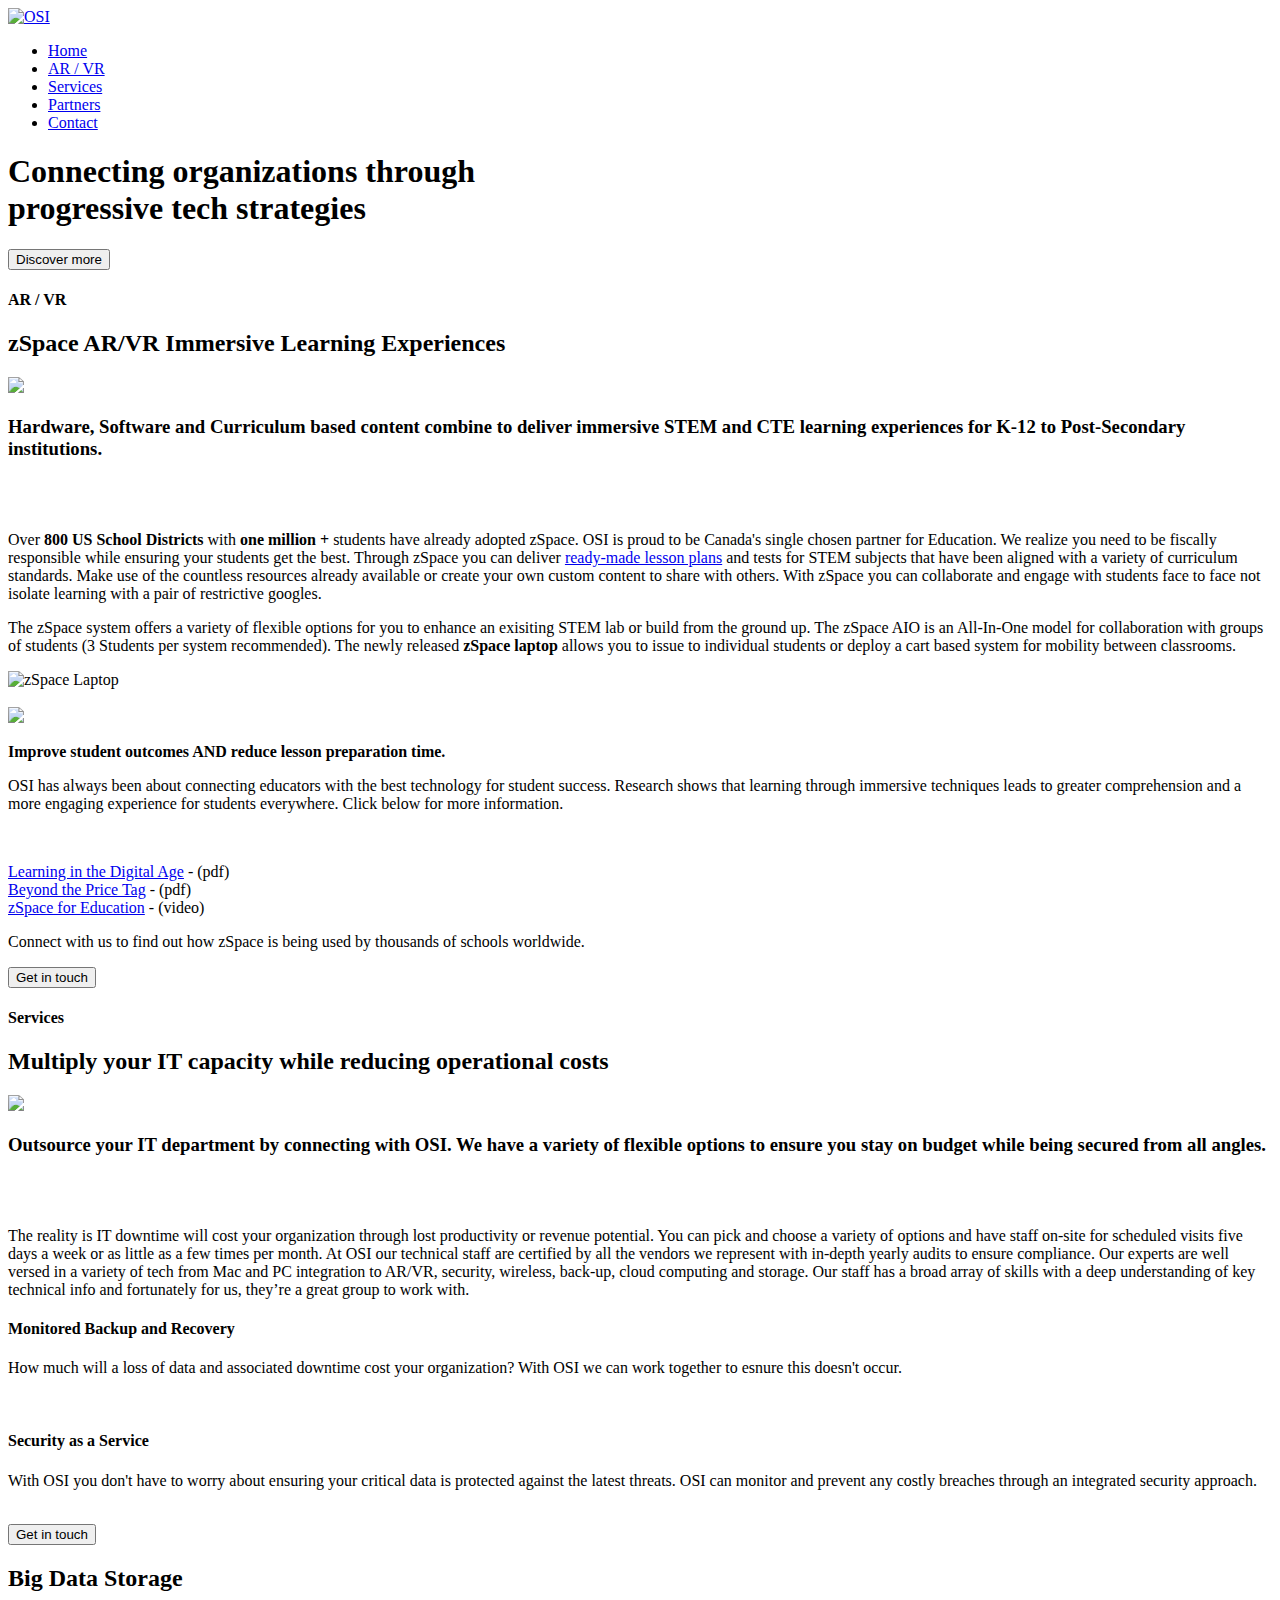
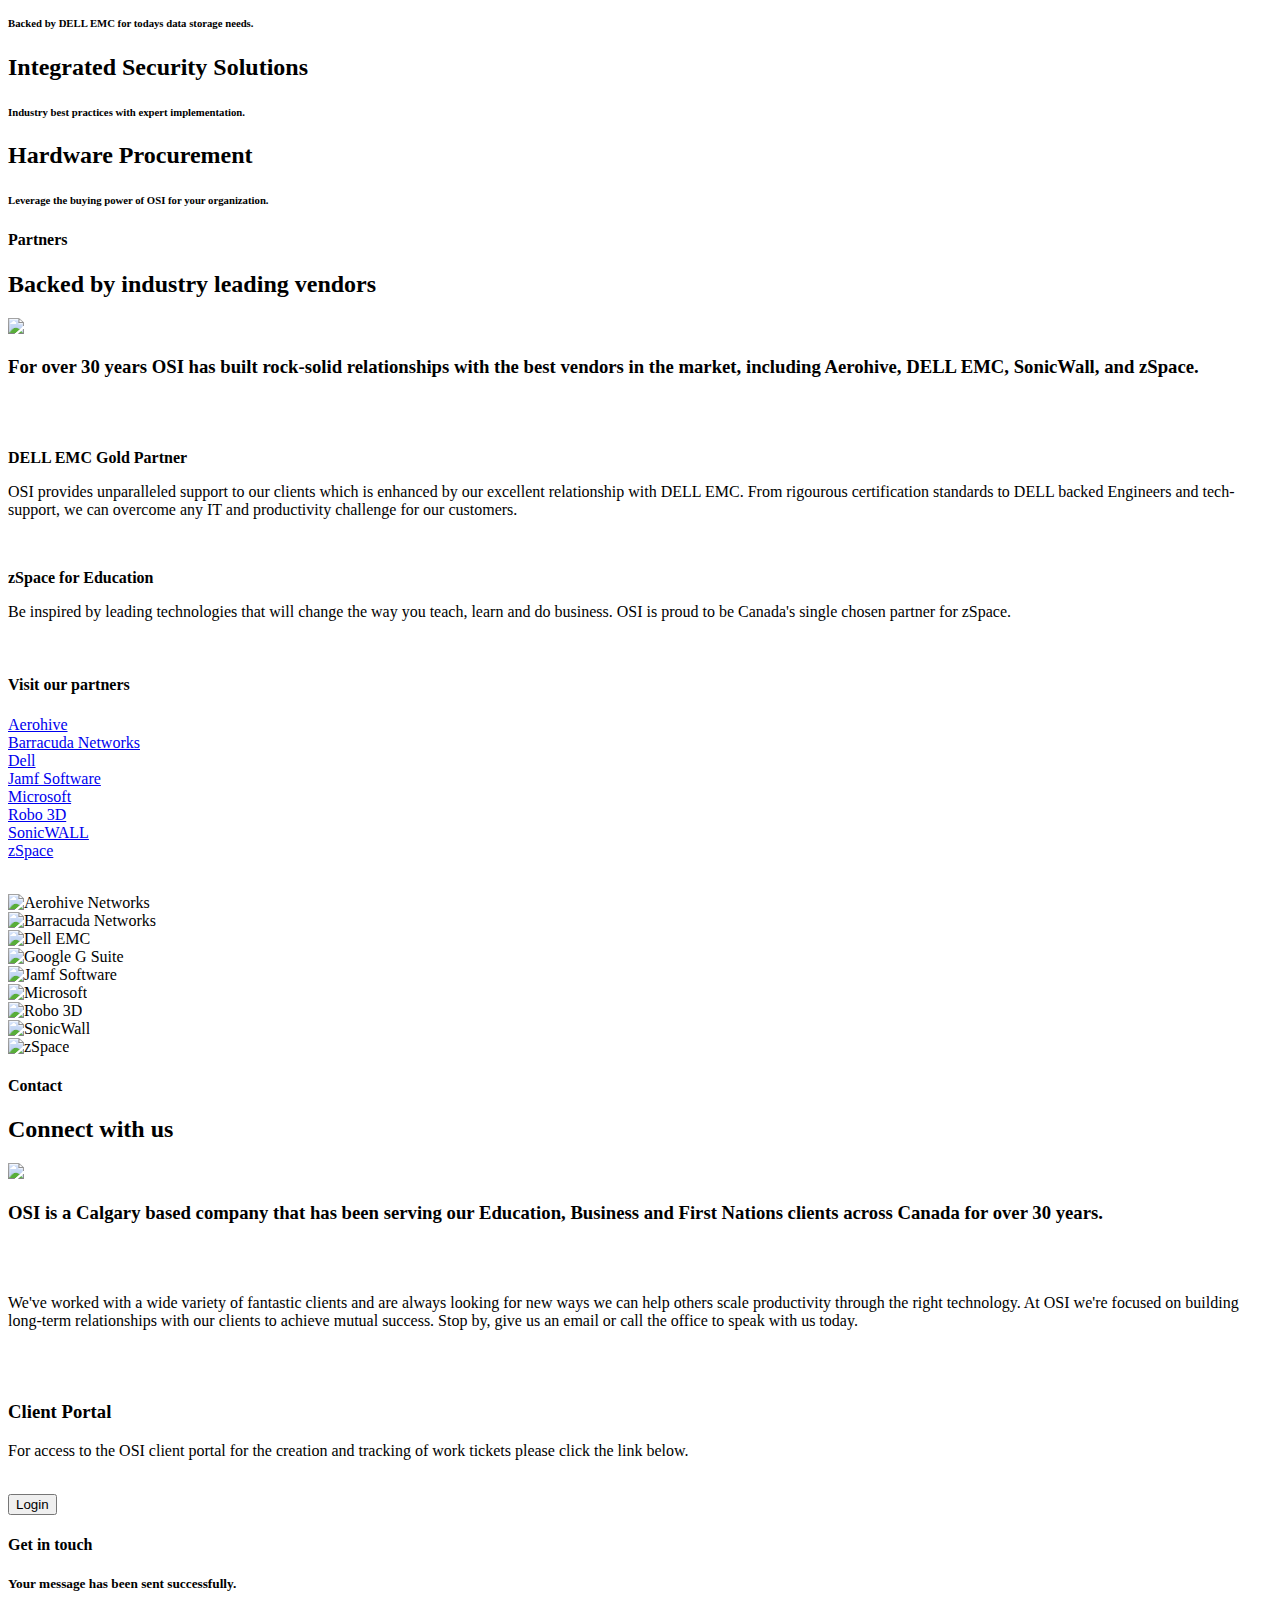
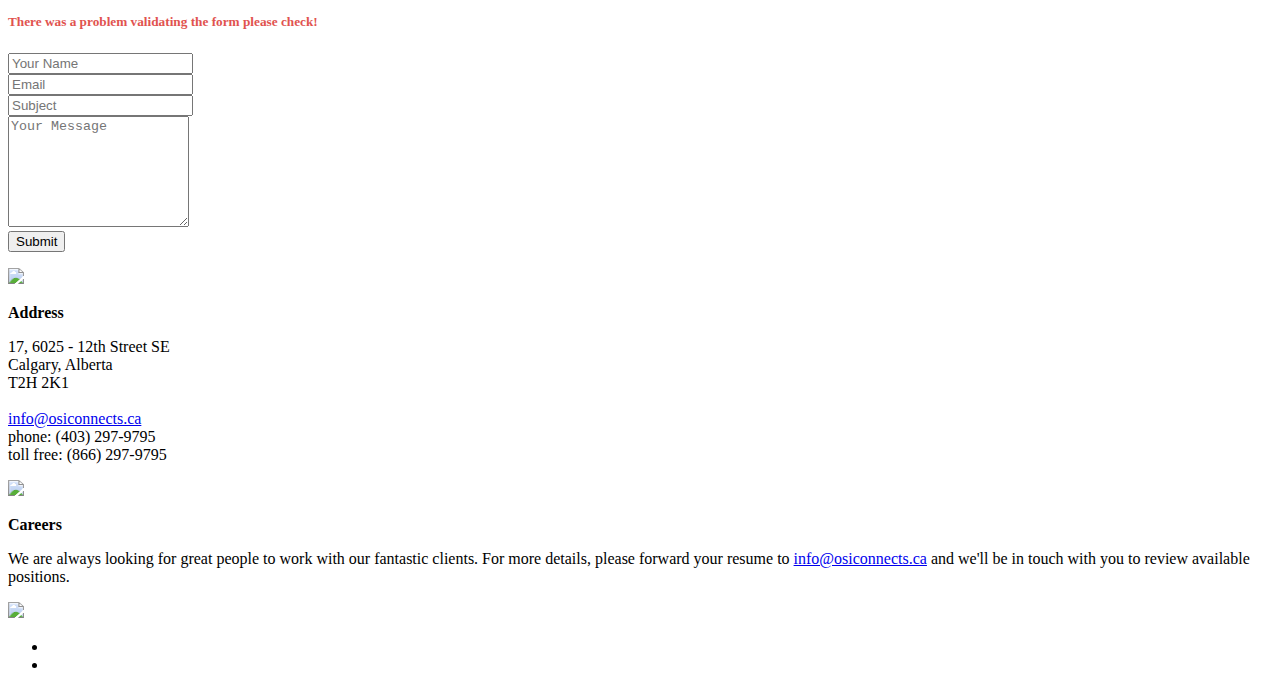
==== index.html @ ec0e9192 "Initial commit of HTML file." ====
﻿<!DOCTYPE html>

<html lang="en">
<head>
    <meta charset="utf-8" />
    <title>OSI - Connecting organizations through progressive tech strategies.</title>
    <meta name="description" content="" />
    <meta name="keywords" content="AR, VR, XR, Data Storage, Security, Managed Services, IT Support, Data backup, Dell, zSpace, SonicWall, Aerohive" />
    <meta name="author" content="OSI">
    <meta name="viewport" content="initial-scale=1.0, maximum-scale=1.0" />
    <!--[if IE]><meta http-equiv='X-UA-Compatible' content='IE=edge,chrome=1'><![endif]-->

    <!-- Favicone Icon -->
    <link rel="shortcut icon" type="image/x-icon" href="img/favicon.ico" />
    <link rel="icon" type="image/png" href="img/favicon.png" />
    <link rel="apple-touch-icon" href="img/favicon.png" />

    <!-- Css -->
    <link href="css/style_fix.css" rel="stylesheet" type="text/css" />
    <link href="css/bootstrap.css" rel="stylesheet" type="text/css" />
    <link href="css/plugins/animate.css" rel="stylesheet" type="text/css" />
    <!-- SLIDER REVOLUTION CSS SETTINGS -->
    <link rel="stylesheet" type="text/css" href="rs-plugin/css/settings.css" media="screen" />


</head>
<body>



    <!-- Page Wraper -->
    <div id="page-wraper">
        <div class="wrapper">

            <!--Header-->
            <div id="header" class="header">
                <div class="header-inner">
                    <!-- Logo -->
    		<div class="logo">
        		<a href="index.html">
            		<img class="logo-light" src="img/OSI-White.png" alt="OSI" />
        		</a>
    		</div>
                    <!-- End Logo -->

                    <!--Navigation Icon-->
                    <div class="nav-menu-icon">
                        <a><i class="fa fa-bars"></i></a>
                    </div>
                    <!--End Navigation Icon-->

                    <!-- Navigation Menu -->
                    <div class="nav-menu singlepage-nav">
                        <ul class="nav-menu-inner">
                            <li><a href="#intro">Home</a></li>
                            <li><a href="#AR">AR / VR</a></li>
                            <li><a href="#service">Services</a></li>
                            <li><a href="#partners">Partners</a></li>
                            <li><a href="#contact-us">Contact</a></li>
                        </ul>
                    </div>
                    <!-- End Navigation Menu -->
                </div>
            </div>
            <!--End Header-->

            <!--Intro Section-->
            <section id="intro" class="intro-fullscreen black-bg">

                <!--Static Hero-->
                <div class="intro-media bg-image2 overlay-dark20"></div>
                <div class="intro-caption-waper dark-bg">
                    <div class="intro-full-height container">
                        <div class="intro-content ">
                            <div class="intro-content-inner">

                                <h1 class="intro-title">Connecting organizations through <br> progressive tech strategies</h1>

                                <a class="scroll-down" href="#AR"><button class="btn-sm btn-color">Discover more</button></a>
                            </div>
                        </div>
                    </div>
                </div>


                <!-- End Static Hero-->

            </section>
            <!-- End Intro Section-->

            <!-- AR Section -->
            <section id="AR" class="section-padding text-left black-bg dark-bg">
                <div class="container mtb-60">

                    <div class="row">
						<div class="col-md-6 col-sm-12 wow fadeIn" data-wow-delay="0.4s" data-wow-duration="1s">
							<h4 class="color">AR / VR</h4>
                            <h2 class="page-title mb-10">zSpace AR/VR Immersive Learning Experiences</h2>
							<img src="img/Blue_Dash.png" class="mb-10">
							<h3 class="page-title mb-10 text-light">Hardware, Software and Curriculum based content combine to deliver immersive STEM and CTE learning experiences for K-12 to Post-Secondary institutions.</h3><br><br>
                            <p class="mb-35">Over <b>800 US School Districts</b> with <b>one million +</b> students have already adopted zSpace.  OSI is proud to be Canada's single chosen partner for Education. We realize you need to be fiscally responsible while ensuring your students get the best.  Through zSpace you can deliver <a class="link-d" href="https://zspace.com/edu/" target="_blank">ready-made lesson plans</a> and tests for STEM subjects that have been aligned with a variety of curriculum standards.   Make use of the countless resources already available or create your own custom content to share with others.  With zSpace you can collaborate and engage with students face to face not isolate learning with a pair of restrictive googles.</p>
							<p class="mb-35">The zSpace system offers a variety of flexible options for you to enhance an exisiting STEM lab or build from the ground up.  The zSpace AIO is an All-In-One model for collaboration with groups of students (3 Students per system recommended).  The newly released <b>zSpace laptop</b> allows you to issue to individual students or deploy a cart based system for mobility between classrooms.</p>
						</div>
						<div class="col-md-6 col-sm-12 content-box mtb-sm-30 wow fadeIn" data-wow-delay="0.8s" data-wow-duration="2s">
							<img class="mb-35" src="img/zSpace_laptop.png" style="width: 100%;" alt="zSpace Laptop" />
						</div>
					</div>

					<div class="row">
						<div class="col-md-6 col-sm-12 wow fadeIn" data-wow-delay="1s" data-wow-duration="1s">
							<br>
							<img src="img/Blue_Dash.png" class="mb-10">
                            <p><b>Improve student outcomes AND reduce lesson preparation time.</b></p>                   
                            <p>OSI has always been about connecting educators with the best technology for student success. Research shows that learning through immersive techniques leads to greater comprehension and a more engaging experience for students everywhere. Click below for more information.</p><br>
                            <p>
								<a href="https://cdn.zspace.com/collateral/3DLearningWhitepaper_Oct_2016.pdf" target="_blank" class="link-d">Learning in the Digital Age</a> - (pdf)<br>
								<a href="https://cdn.zspace.com/collateral/training/SmartFocus_EdTech.pdf" target="_blank" class="link-d"> Beyond the Price Tag</a> - (pdf)<br>
								<a href="https://www.youtube.com/watch?v=hRmkkrafboo" target="_blank" class="link-d">zSpace for Education</a> - (video)<br>
							</p>
						</div>
						<div class="col-md-6 col-sm-12 wow fadeIn" data-wow-delay="0.6s" data-wow-duration="1s">
									<!-- COLUMN 2 - ZSPACE IMAGE-->

                    	</div>
                	</div>
				</div>
            </section>
			
            <!-- End About Section 2 -->

			<!-- zSpace Contact Section -->
            <section class="section-padding bg-image1 black-bg dark-bg overlay-dark60">
                <div class="container text-center">

                    <p class="max-width-700 lead">
                        Connect with us to find out how zSpace is being used by thousands of schools worldwide.
                    </p>
					<a class="scroll-down" href="#contact-us"><button class="btn-sm btn-color"><b></b>Get in touch</b></button></a>
                    
                </div>
            </section>
            <!-- End zSpace contact Section -->

            <!-- Service Section  -->
			<section id="service" class="black-bg dark-bg section-padding">
				<div class="container ">
                    <div class="row ">
						<div class="col-md-6 col-sm-12 wow fadeIn mtb-60 " data-wow-delay="0.4s" data-wow-duration="1s">
							<h4 class="color">Services</h4>
                            <h2 class="page-title mb-10">Multiply your IT capacity while reducing operational costs</h2>
							<img src="img/Blue_Dash.png" class="mb-10">
							<h3 class="page-title mb-10 text-light">Outsource your IT department by connecting with OSI.  We have a variety of flexible options to ensure you stay on budget while being secured from all angles.</h3><br><Br>
                            <p class="mb-35">The reality is IT downtime will cost your organization through lost productivity or revenue potential.  You can pick and choose a variety of options and have staff on-site for scheduled visits five days a week or as little as a few times per month.  At OSI our technical staff are certified by all the vendors we represent with in-depth yearly audits to ensure compliance. Our experts are well versed in a variety of tech from Mac and PC integration to AR/VR, security, wireless, back-up, cloud computing and storage. Our staff has a broad array of skills with a deep understanding of key technical info and fortunately for us, they’re a great group to work with.</p>
                        </div>
						<div class="col-md-3 col-sm-12 content-box mb-sm-30 wow fadeIn mtb-60 " data-wow-delay="0.6s" data-wow-duration="2s">
						</div>
						<div class="col-md-3 col-sm-12 content-box mb-sm-30 wow fadeIn mtb-60 " data-wow-delay="0.6s" data-wow-duration="2s">
							
                            <H4>Monitored Backup and Recovery</h4>                   
                            <p class="small">How much will a loss of data and associated downtime cost your organization? With OSI we can work together to esnure this doesn't occur.</p><br>
							
							<H4>Security as a Service</h4>                  
                            <p class="small">With OSI you don't have to worry about ensuring your critical data is protected against the latest threats.  OSI can monitor and prevent any costly breaches through an integrated security approach.</p><br>
							<a class="scroll-down" href="#contact-us"><button class="btn-sm btn-color"><b></b>Get in touch</b></button></a>
						</div>

                    </div>
                </div>
			</section>
				
			<!-- Quote Section-->
            <section id="quotes" class="section-padding bg-image4 black-bg dark-bg overlay-dark60">
                <div class="container">
                    <div class="owl-carousel testimonial-carousel nf-carousel-theme white">
                        <div class="item">
                            <div class="testimonial text-center max-width-700">
                                <h2>Big Data Storage</h2>
                                <h6>Backed by DELL EMC for todays data storage needs.</h6>
                            </div>
                        </div>
                        <div class="item">
                            <div class="testimonial text-center max-width-700">
                                <h2>Integrated Security Solutions</h2>
                                <h6>Industry best practices with expert implementation.</h6>
                            </div>
                        </div>
                        <div class="item">
                            <div class="testimonial text-center max-width-700">
                                <h2>Hardware Procurement</h2>
                                <h6>Leverage the buying power of OSI for your organization.</h6>
                            </div>
                        </div>
                    </div>
                </div>
            </section>
            <!-- End Quote Section -->

			<!-- Partners Section  -->
			<section id="partners" class="black-bg dark-bg section-padding">
				<div class="container ">
                    <div class="row ">
						<div class="col-md-6 col-sm-12 wow fadeIn mtb-60 " data-wow-delay="0.4s" data-wow-duration="1s">
							<h4 class="color">Partners</h4>
                            <h2 class="page-title mb-10">Backed by industry leading vendors</h2>
							<img src="img/Blue_Dash.png" class="mb-10">
							<h3 class="page-title mb-10 text-light">For over 30 years OSI has built rock-solid relationships with the best vendors in the market, including Aerohive, DELL EMC, SonicWall, and zSpace.</h3><br><br>
							<p><b>DELL EMC Gold Partner</b></p>                   
                            <p>OSI provides unparalleled support to our clients which is enhanced by our excellent relationship with DELL EMC.  From rigourous certification standards to DELL backed Engineers and tech-support, we can overcome any IT and productivity challenge for our customers.</p><br>
							<p><b>zSpace for Education</b></p>                   
                            <p>Be inspired by leading technologies that will change the way you teach, learn and do business.  OSI is proud to be Canada's single chosen partner for zSpace.</p><br>


						</div>
						<div class="col-md-3 col-sm-12 content-box mb-sm-30 wow fadeIn mtb-60 " data-wow-delay="0.6s" data-wow-duration="2s">
						</div>
						<div class="col-md-3 col-sm-12 content-box mb-sm-30 wow fadeIn mtb-60 " data-wow-delay="0.6s" data-wow-duration="2s">
							
							<h4>Visit our partners</h4>    
							<p>
							<a class="link-d" href="http://www.aerohive.com" target="_blank">Aerohive</a><br>
							<a class="link-d" href="http://www.barracudanetworks.com" target="_blank">Barracuda Networks</a><br>
							<a class="link-d" href="http://www.dell.ca" target="_blank">Dell</a><br>
							<a class="link-d" href="http://www.jamfsoftware.com" target="_blank">Jamf Software</a><br>
							<a class="link-d" href="http://www.microsoft.ca" target="_blank">Microsoft</a><br>
							<a class="link-d" href="http://www.robo3d.com" target="_blank">Robo 3D</a><br>
							<a class="link-d" href="http://www.sonicwall.com" target="_blank">SonicWALL</a><br>
							<a class="link-d" href="http://www.zspace.com" target="_blank">zSpace</a><br><br>
							</p>
						</div>

                    </div>
                </div>
			</section>
            <!-- End Partners Section -->

			<!-- Vendor Carousel Section-->
            <section id="quotes" class="section-padding bg-image3 black-bg dark-bg overlay-dark60">
                <div class="container">
					<div class="owl-carousel testimonial-carousel vendor-carousel-theme white">
                        <div class="item">
                            <div class="testimonial text-center max-width-700">
                                <img src="img/logos/Aerohive.png" alt="Aerohive Networks">
                            </div>
                        </div>
                        <div class="item">
                            <div class="testimonial text-center max-width-700">
                                <img src="img/logos/barracuda.png" alt="Barracuda Networks">
                            </div>
                        </div>
						<div class="item">
                            <div class="testimonial text-center max-width-700">
                                <img src="img/logos/DellEMC.png" alt="Dell EMC">
                            </div>
                        </div>
						<div class="item">
                            <div class="testimonial text-center max-width-700">
                                <img src="img/logos/GSuite.png" alt="Google G Suite">
                            </div>
                        </div>
						<div class="item">
                            <div class="testimonial text-center max-width-700">
                                <img src="img/logos/Jamf.png" alt="Jamf Software">
                            </div>
                        </div>
						<div class="item">
                            <div class="testimonial text-center max-width-700">
                                <img src="img/logos/Microsoft.png" alt="Microsoft">
                            </div>
                        </div>
						<div class="item">
                            <div class="testimonial text-center max-width-700">
                                <img src="img/logos/Robo3D.png" alt="Robo 3D">
                            </div>
                        </div>
						<div class="item">
                            <div class="testimonial text-center max-width-700">
                                <img src="img/logos/SonicWall.png" alt="SonicWall">
                            </div>
                        </div>
						<div class="item">
                            <div class="testimonial text-center max-width-700">
                                <img src="img/logos/zSpace.png" alt="zSpace">
                            </div>
                        </div>
                    </div>
                </div>
            </section>
            <!-- End Vendor Carousel Section -->

			<!-- Contact Section  -->
			<section id="contact-us" class="black-bg dark-bg section-padding">
				<div class="container ">
                    <div class="row ">
						<div class="col-md-6 col-sm-12 wow fadeIn mtb-60 " data-wow-delay="0.4s" data-wow-duration="1s">
							<h4 class="color">Contact</h4>
                            <h2 class="page-title mb-10">Connect with us</h2>
							<img src="img/Blue_Dash.png" class="mb-10">
							<h3 class="page-title mb-10 text-light">OSI is a Calgary based company that has been serving our Education, Business and First Nations clients across Canada for over 30 years.</h3><br><br>
							<p>We've worked with a wide variety of fantastic clients and are always looking for new ways we can help others scale productivity through the right technology. At OSI we're focused on building long-term relationships with our clients to achieve mutual success.  Stop by, give us an email or call the office to speak with us today.</p>
							<br><br>
							<h3 class="page-title mb-10 text-light">Client Portal</h3>
							<p>For access to the OSI client portal for the creation and tracking of work tickets please click the link below.</p><br>
							<a class="scroll-down" href="https://ww5.autotask.net/ClientPortal/Login.aspx?ci=504648"><button class="btn-sm btn-color"><b></b>Login</b></button></a>
							
						</div>
						<div class="col-md-2 col-sm-12 content-box mb-sm-30 wow fadeIn mtb-60 " data-wow-delay="0.6s" data-wow-duration="2s">
						</div>
						<div class="col-md-4 col-sm-12 content-box mb-sm-30 wow fadeIn mtb-60 " data-wow-delay="0.6s" data-wow-duration="2s">
							
							<h4>Get in touch</h4>    
							<p>
							<form id="contact" class="row contact-form" role="form">
                                <div class="col-md-12 text-left">
                                    <h5 class="successContent">
                                        <i class="fa fa-check left" style="color: #5cb45d;"></i>Your message has been sent successfully.
                                    </h5>
                                    <h5 class="errorContent" style="color: #e1534f;">
                                        <i class="fa fa-exclamation-circle left"></i>There was a problem validating the form please check!
                                    </h5>
                                </div>
                                <div class="col-md-12">
                                    <div class="form-field-wrapper">
                                        <input class="input-md form-full" id="form-name" type="text" name="form-name" placeholder="Your Name" required />
                                    </div>
                                    <div class="form-field-wrapper">
                                        <input class="input-md form-full" id="form-email" type="email" name="form-email" placeholder="Email" required />
                                    </div>
                                    <div class="form-field-wrapper">
                                        <input class="input-md form-full" id="form-subject" type="text" name="form-subject" placeholder="Subject" />
                                    </div>
                                </div>
                                <div class="col-md-12 mb-0">
                                    <div class="form-field-wrapper">
                                        <textarea class="input-md form-full" id="form-message" rows="7" name="form-message" placeholder="Your Message" required></textarea>
                                    </div>
                                </div>
                                <div class="col-md-12">
                                    <button class="btn-sm btn-color" type="submit" id="form-submit" name="submit">Submit</button>
                                </div>
                            </form>
							</p>
						</div>
					</div>

                    <div class="row footer">
						<div class="col-md-3 col-sm-6 wow fadeIn mtb-60 " data-wow-delay="0.2s" data-wow-duration="1s">
							<img src="img/Blue_Dash.png" class="mb-10">
							<p><b>Address</b></p>
							<p class="text-light small">17, 6025 - 12th Street SE<br>
							Calgary, Alberta<br>
							T2H 2K1<br><br>
							<a href="mailto:info@osiconnects.ca" class="link-d">info@osiconnects.ca</a><br>
							phone: (403) 297-9795<br>
							toll free: (866) 297-9795<br></p>
						</div>
						<div class="col-md-3 col-sm-6 wow fadeIn mtb-60 " data-wow-delay="0.4s" data-wow-duration="1s">
							<img src="img/Grey_Dash.png" class="mb-10">
							<p><b>Careers</b></p>
							<p class="text-light small">We are always looking for great people to work with our fantastic clients. For more details, please forward your resume to <a href="mailto:info@osiconnects.ca" class="link-d">info@osiconnects.ca</a> and we'll be in touch with you to review available positions.</p>
						</div>
						<div class="col-md-2 col-sm-6 wow fadeIn" data-wow-delay="0.4s" data-wow-duration="1s">
						</div>
						<div class="col-md-4 col-sm-6 wow fadeIn mtb-60 " data-wow-delay="0.8s" data-wow-duration="1s">
							<img src="img/Grey_Dash.png" class="mb-10">
							<p>
								<ul class="social">
									<li>
										<a href="https://www.linkedin.com/company/osi-connects" target="_blank"><i class="fa fa-linkedin"></i></a>
									</li>
									<li>
										<a href="https://www.twitter.com/CalgaryOSI" target="_blank"><i class="fa fa-twitter"></i></a>
									</li>

								</ul>
							</p>
						</div>
					</div>

                </div>
			</section>
            <!-- End Partners Section -->
        </div>
    </div>
    <!-- End Page Wraper -->

    <!-- Js -->
    <script src="js/jquery-1.11.2.min.js" type="text/javascript"></script>
    <script src="js/plugins/jquery.easing.1.3.js" type="text/javascript"></script>
    <script src="js/plugins/bootstrap.min.js" type="text/javascript"></script>
    <script src="js/plugins/jquery.fitvids.js" type="text/javascript"></script>
	<script src="js/plugins/jquery.stellar.min.js" type="text/javascript"></script>
    <script src="js/plugins/isotope.pkgd.min.js" type="text/javascript"></script>
    <script src="js/plugins/jquery.appear.js" type="text/javascript"></script>
    <script src="js/plugins/jquery.fs.tipper.min.js" type="text/javascript"></script>
    <script src="js/plugins/jquery.countTo.js" type="text/javascript"></script>
    <script src="js/plugins/owl.carousel.min.js" type="text/javascript"></script>
    <!-- SLIDER REVOLUTION SCRIPTS  -->
    <script src="rs-plugin/js/jquery.themepunch.tools.min.js" type="text/javascript"></script>
    <script src="rs-plugin/js/jquery.themepunch.revolution.min.js" type="text/javascript"></script>
    <!-- End SLIDER REVOLUTION SCRIPTS  -->
    <script src="js/plugins/jquery.magnific-popup.min.js" type="text/javascript"></script>
    <script src="js/plugins/jquery.simple-text-rotator.min.js" type="text/javascript"></script>
    <script src="js/plugins/jquery.singlePageNav.min.js" type="text/javascript"></script>
    <script src="js/plugins/wow.min.js" type="text/javascript"></script>
    <script src="js/plugins/jquery.validate.min.js" type="text/javascript"></script>
    <script src="js/contact-form.js" type="text/javascript"></script>
    <script src="js/theme.js" type="text/javascript"></script>
	
	    <!-- //// TEST SCRIPTS //// -->



</body>
</html>
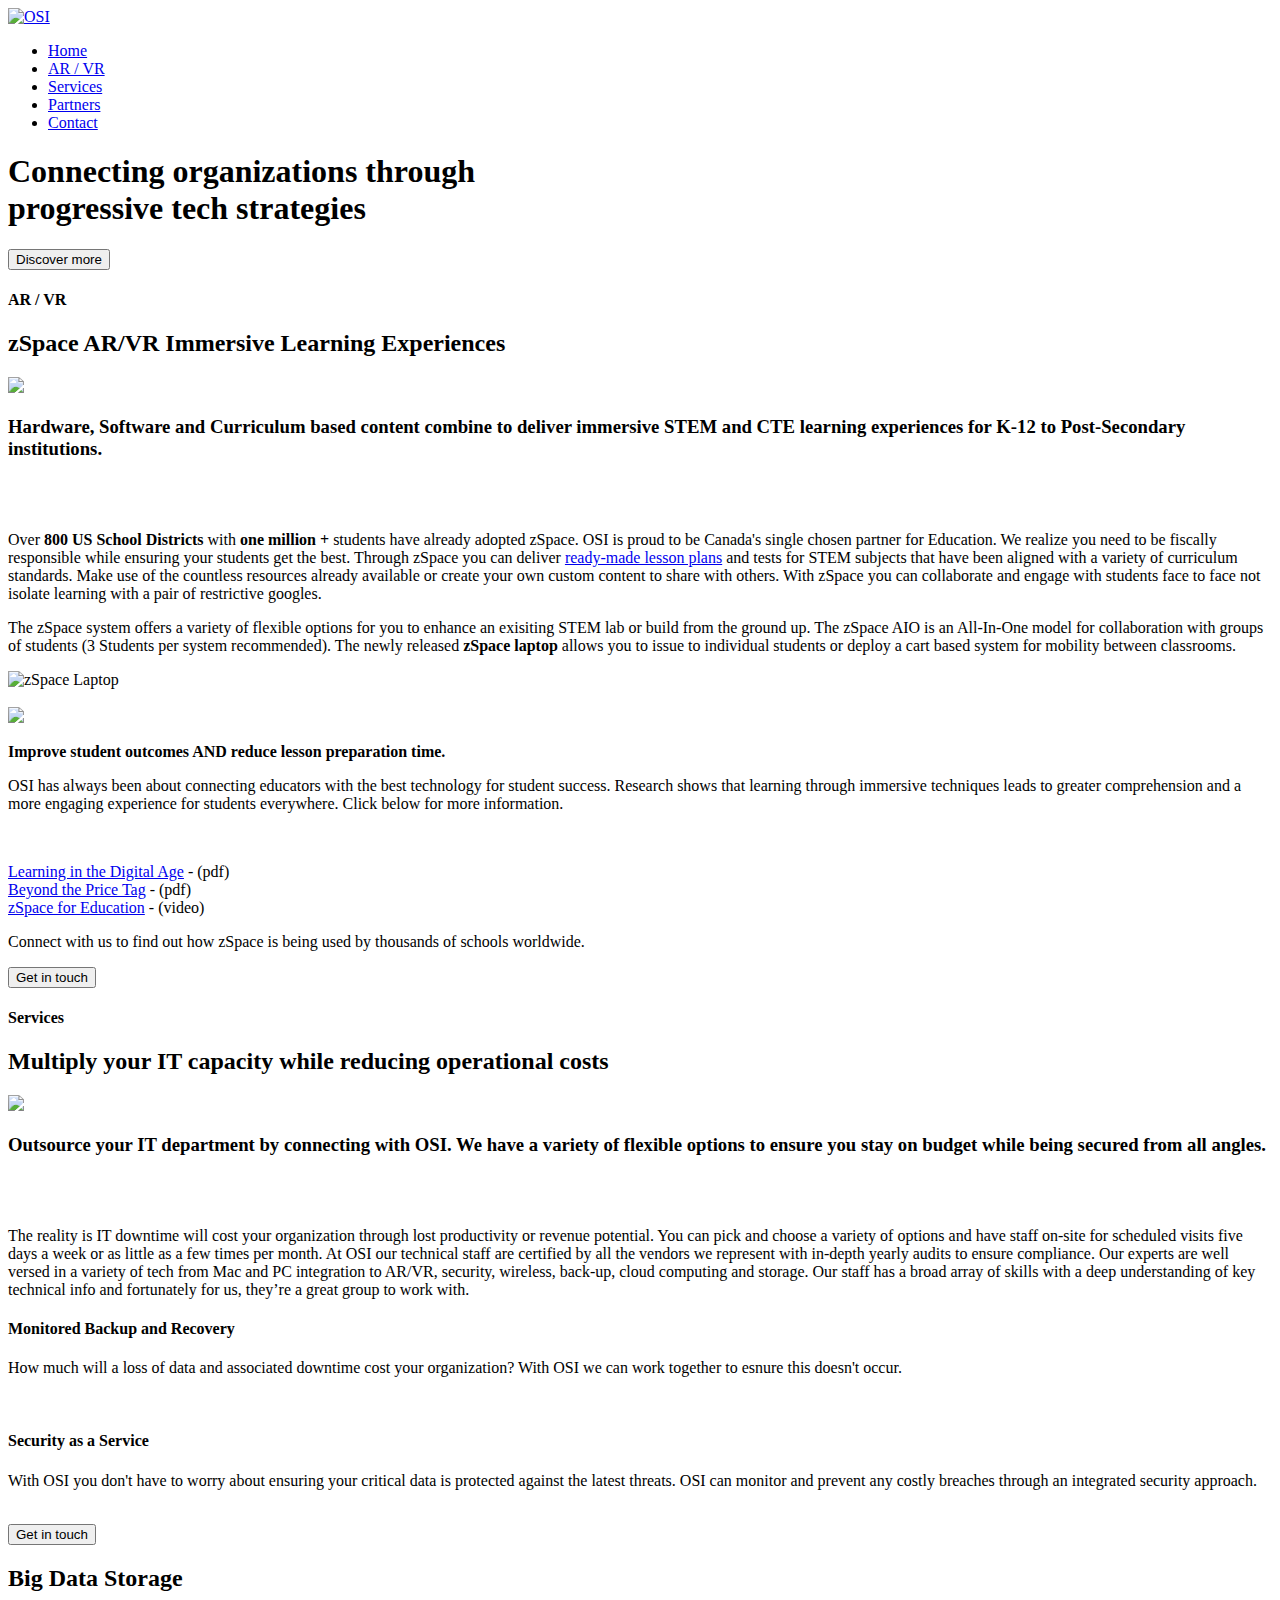
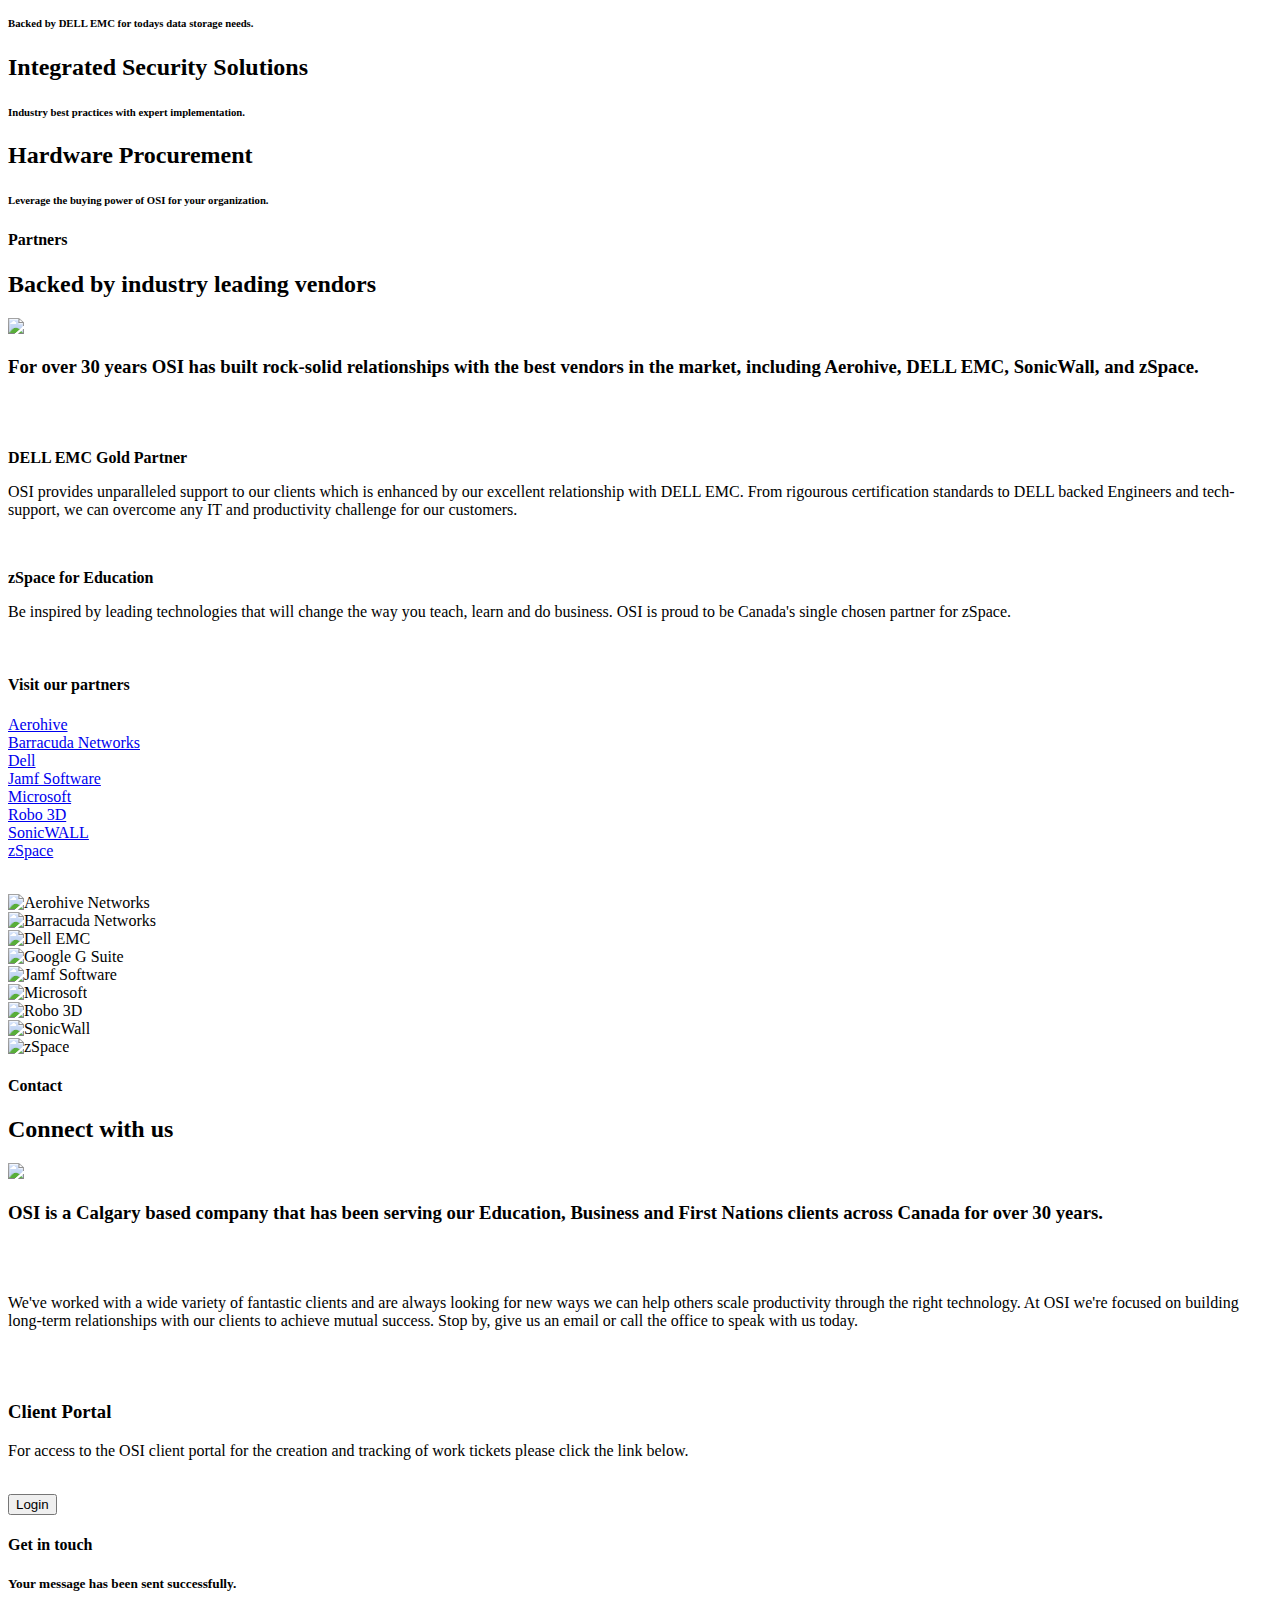
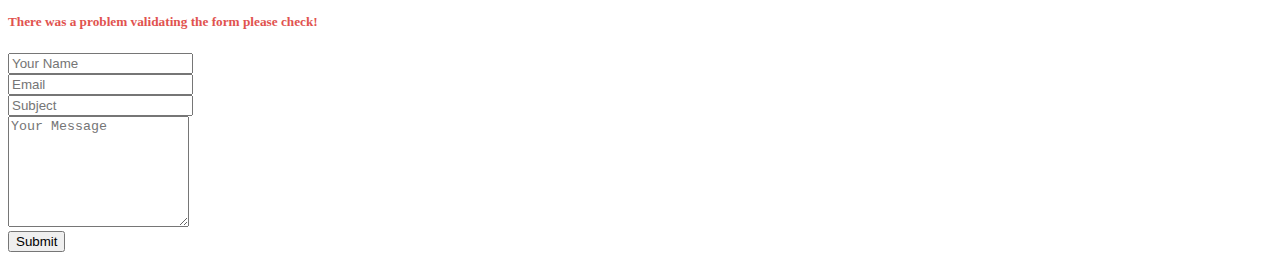
==== commit 1c58c88f: "Commit of HTML file." ====
--- a/index.html
+++ b/index.html
@@ -342,40 +342,6 @@
 						</div>
 					</div>
 
-                    <div class="row footer">
-						<div class="col-md-3 col-sm-6 wow fadeIn mtb-60 " data-wow-delay="0.2s" data-wow-duration="1s">
-							<img src="img/Blue_Dash.png" class="mb-10">
-							<p><b>Address</b></p>
-							<p class="text-light small">17, 6025 - 12th Street SE<br>
-							Calgary, Alberta<br>
-							T2H 2K1<br><br>
-							<a href="mailto:info@osiconnects.ca" class="link-d">info@osiconnects.ca</a><br>
-							phone: (403) 297-9795<br>
-							toll free: (866) 297-9795<br></p>
-						</div>
-						<div class="col-md-3 col-sm-6 wow fadeIn mtb-60 " data-wow-delay="0.4s" data-wow-duration="1s">
-							<img src="img/Grey_Dash.png" class="mb-10">
-							<p><b>Careers</b></p>
-							<p class="text-light small">We are always looking for great people to work with our fantastic clients. For more details, please forward your resume to <a href="mailto:info@osiconnects.ca" class="link-d">info@osiconnects.ca</a> and we'll be in touch with you to review available positions.</p>
-						</div>
-						<div class="col-md-2 col-sm-6 wow fadeIn" data-wow-delay="0.4s" data-wow-duration="1s">
-						</div>
-						<div class="col-md-4 col-sm-6 wow fadeIn mtb-60 " data-wow-delay="0.8s" data-wow-duration="1s">
-							<img src="img/Grey_Dash.png" class="mb-10">
-							<p>
-								<ul class="social">
-									<li>
-										<a href="https://www.linkedin.com/company/osi-connects" target="_blank"><i class="fa fa-linkedin"></i></a>
-									</li>
-									<li>
-										<a href="https://www.twitter.com/CalgaryOSI" target="_blank"><i class="fa fa-twitter"></i></a>
-									</li>
-
-								</ul>
-							</p>
-						</div>
-					</div>
-
                 </div>
 			</section>
             <!-- End Partners Section -->
